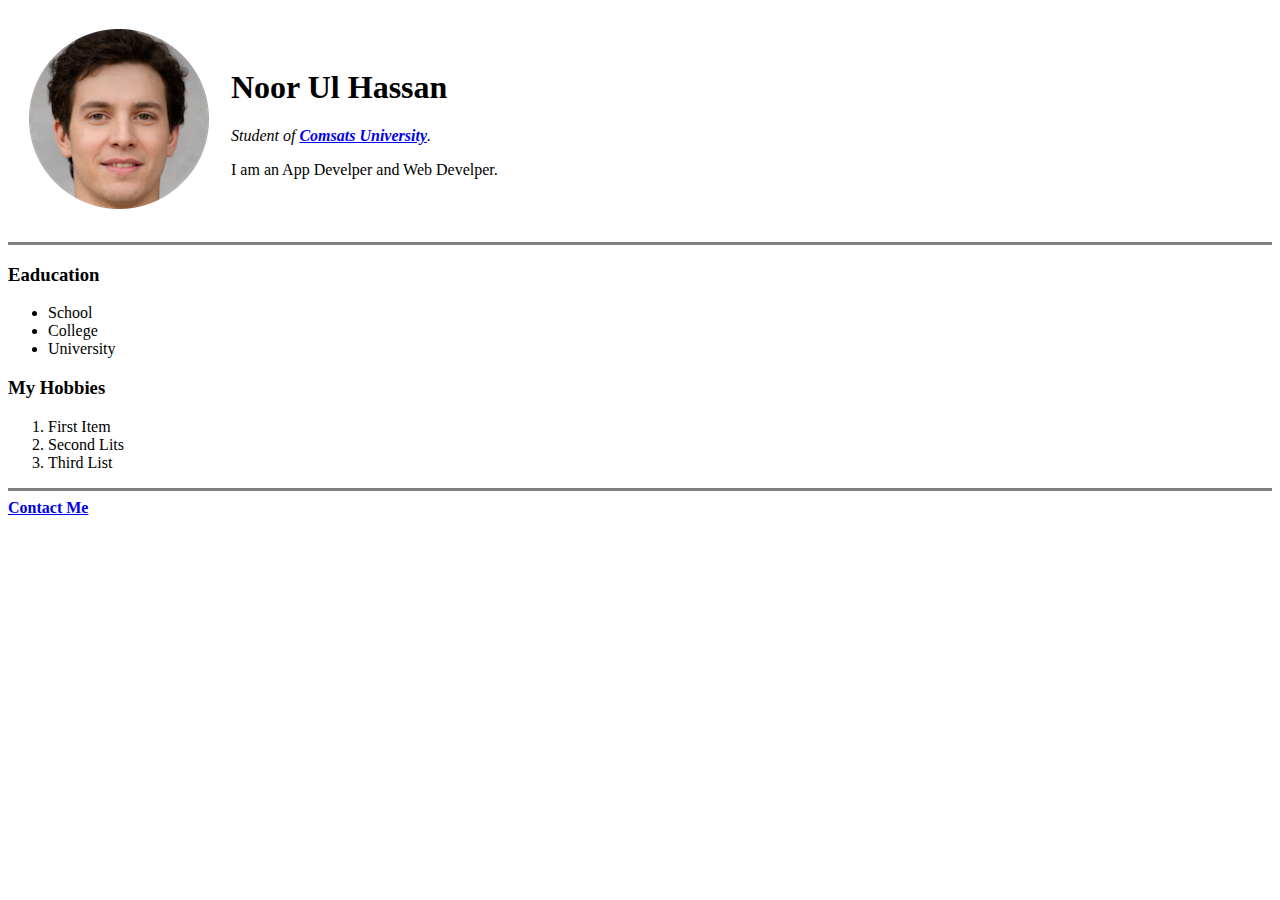
==== index.html @ 016cd491 "Add files via upload" ====
<!DOCTYPE html>
<html lang="en">
<head>
    <meta charset="UTF-8">
    <title>My First Site</title>
</head>
<body>
    <table cellspacing="20">
        <tr><td>
        <img src="20 - fake-human-circle-img.png" alt="haha">
        </td>
        <td>
        <h1>Noor Ul Hassan</h1>
        <p><em>Student of <strong><a href="https://www.comsats.edu.pk/">Comsats University</a></strong>.</em></p>
        <p>I am an App Develper and Web Develper. </p>
        </td>
        </tr>
    </table>
    <hr size="3" noshade="">
    <h3>Eaducation</h3>
    <ul>
        <li>School</li>
        <li>College</li>
        <li>University</li>
    </ul>
    <h3>My Hobbies</h3>
    <ol>
        <li>First Item</li>
        <li>Second Lits</li>
        <li>Third List</li>
    </ol>
    
    <hr size="3" noshade="">
    <strong><a href="contacts.html">Contact Me</a></strong>

</body>
</html>
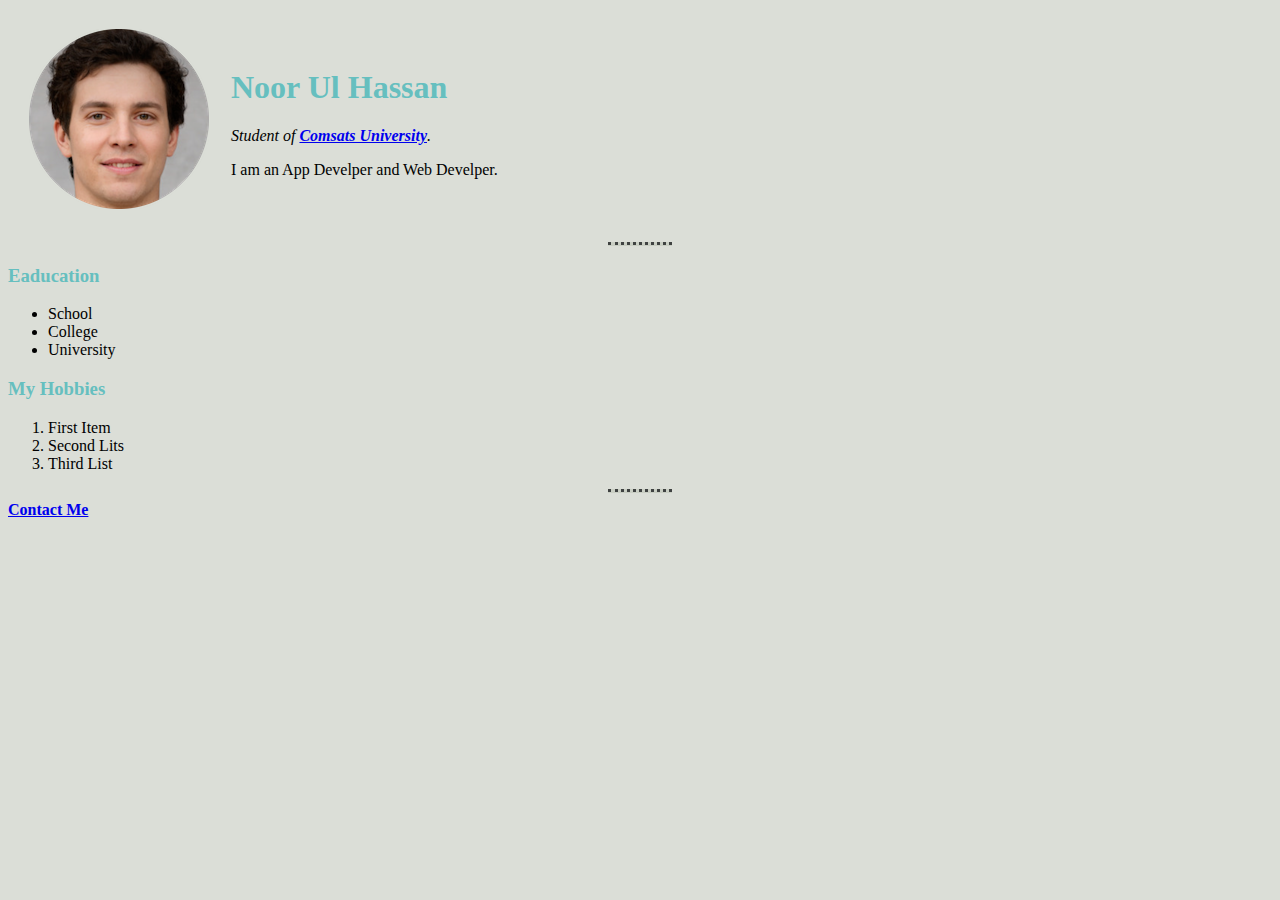
==== commit 12c1888b: "Add files via upload" ====
--- a/index.html
+++ b/index.html
@@ -3,6 +3,7 @@
 <head>
     <meta charset="UTF-8">
     <title>My First Site</title>
+    <link rel="stylesheet" href="styles.css">
 </head>
 <body>
     <table cellspacing="20">
--- a/styles.css
+++ b/styles.css
@@ -0,0 +1,21 @@
+ body {
+     background-color: #b8beb081;
+ }
+
+ hr {
+     background-color: #b8beb081;
+     border-style: none;
+     border-top-style: dotted;
+     border-color: rgb(63, 66, 65);
+     border-width: 3px;
+     width: 5%;
+
+ }
+
+ h1{
+    color: #66BFBF;
+
+ }
+ h3{
+    color:#66BFBF;
+ }